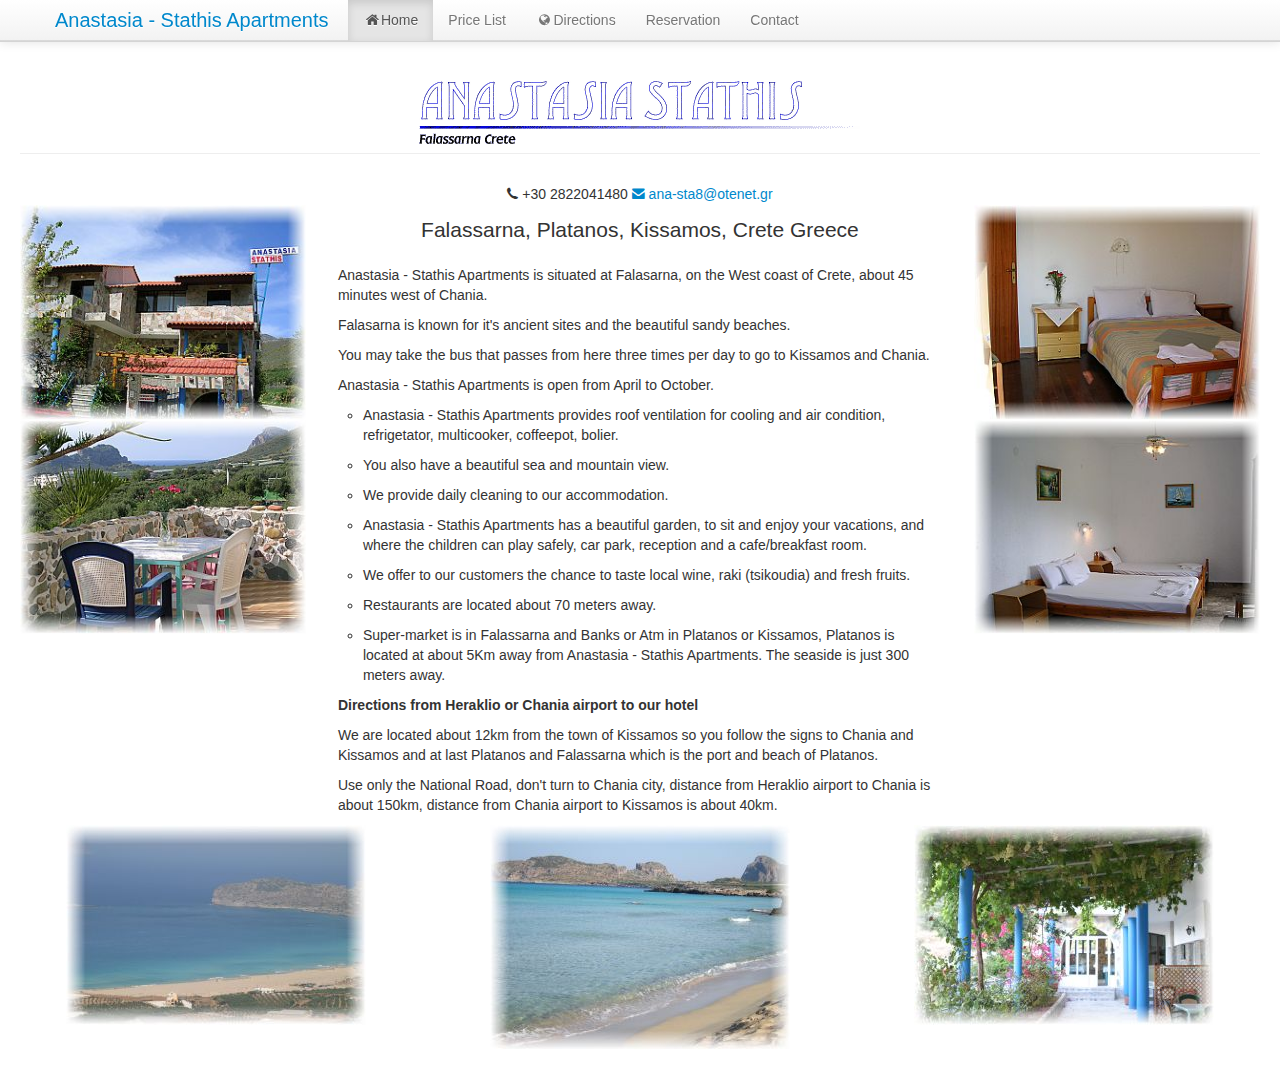
==== index.html @ 0674afc4 "initial commit" ====
<!DOCTYPE html>
<!-- saved from url=(0066)http://twitter.github.com/bootstrap/examples/starter-template.html -->
<html lang="en">
  <head>
    <meta http-equiv="Content-Type" content="text/html; charset=UTF-8">
    <meta charset="utf-8">
    <title>Anastasia Stathis - Stathis Anastasia</title>
    <meta name="viewport" content="width=device-width, initial-scale=1.0">
    <meta name="keywords" content="rooms,apartments,rent,beach,
Kissamos,Crete,Creta,Kreta,Kriti,
Hellas,Greece,Grece,Ellada,travel,Falasarna,Falassarna,Phalasarna,Phalassarna,Elafonissi,
Elafonisi,Gramvoussa,Balos,Elafonissos,Platanos,Drapanias,Mithimna,
greek,islands,vacations,tourism,olive,oil,
Kissamou,travel,info,tours,wind,surfing,Chania,Hania,Khania">
    <meta name="description" content="Anastasia - Stathis Apartments at Falasarna">
    <meta name="author" content="Κωνσταντίνος Κωσταρέλλης">

    <!-- Le styles -->
    <link href="css/bootstrap.min.css" rel="stylesheet">
    <style>
      body {
        padding-top: 60px; /* 60px to make the container go all the way to the bottom of the topbar */
      }
    </style>
    <link href="css/bootstrap-responsive.min.css" rel="stylesheet">
    <link href="css/mods.css" rel="stylesheet">

    <!-- Le HTML5 shim, for IE6-8 support of HTML5 elements -->
    <!--[if lt IE 9]>
      <script src="http://html5shim.googlecode.com/svn/trunk/html5.js"></script>
    <![endif]-->

    <!--  
    <link rel="shortcut icon" href="ico/favicon.ico">
    <link rel="apple-touch-icon-precomposed" sizes="144x144" href="ico/apple-touch-icon-144-precomposed.png">
    <link rel="apple-touch-icon-precomposed" sizes="114x114" href="ico/apple-touch-icon-114-precomposed.png">
    <link rel="apple-touch-icon-precomposed" sizes="72x72" href="ico/apple-touch-icon-72-precomposed.png">
    <link rel="apple-touch-icon-precomposed" href="ico/apple-touch-icon-57-precomposed.png">
    -->
  </head>

  <body>

    <div class="navbar navbar-fixed-top">
      <div class="navbar-inner">
        <div class="container">
          <a class="btn btn-navbar" data-toggle="collapse" data-target=".nav-collapse">
            <span class="icon-bar"></span>
            <span class="icon-bar"></span>
            <span class="icon-bar"></span>
          </a>
          <a class="brand" href="index.html" id="brand">Anastasia - Stathis Apartments</a> 
          <div class="nav-collapse collapse">
            <ul class="nav">
              <li class="active"><a href="index.html"><i class="icon-home"></i>Home</a></li>
              <li><a href="pricelist.html">Price List</a></li>
              <li><a href="directions.html"><i class="icon-globe"></i>Directions</a></li>
              <li><a href="reservation.html">Reservation</a></li>
              <li><a href="index.html">Contact</a></li>
            </ul>
          </div><!--/.nav-collapse -->
        </div>
      </div>
    </div>

    <div class="container-fluid">
      <center>
      <div class="page-header">
        <img id="logo" src="img/anastasia-stathis-logo-01.gif" >
      </div>
      <span><i class="icon-phone"></i>&nbsp;+30&nbsp;2822041480</span>
      <span><a href="mailto:ana-sta8@otenet.gr"><i class="icon-envelope-alt"></i>&nbsp;ana-sta8@otenet.gr</a></span>
      </center>
            <div class="row-fluid">
              <div class="span3">
                  <img src="img/stathisanastasia-04-300.jpg" alt="">
                  <img src="img/stathisanastasia-01-300.jpg" alt="">
              </div>
              <div class="span6"> 
<center><p class="lead">Falassarna, Platanos, Kissamos, Crete Greece</p></center>
                <ul class="unstyled">
                    <li>Anastasia - Stathis Apartments is situated at Falasarna, on the West coast of Crete, about 45 minutes west of Chania. </li>
                    <li>Falasarna is known for it's ancient sites and the beautiful sandy beaches.</li>
                    <li>You may take the bus that passes from here three times per day to go to Kissamos and Chania.</li>
                    <li>Anastasia - Stathis Apartments is open from April to October.<li>
                        <ul>
                            <li>Anastasia - Stathis Apartments provides roof ventilation for cooling and air condition, refrigetator, multicooker, coffeepot, bolier. </li>
                            <li>You also have a beautiful sea and mountain view. </li>
                            <li>We provide daily cleaning to our accommodation. </li>
                            <li>Anastasia - Stathis Apartments has a beautiful garden, to sit and enjoy your vacations, and where the children can play safely, car park, reception and a cafe/breakfast room. </li>
                            <li>We offer to our customers the chance to taste local wine, raki (tsikoudia) and fresh fruits. </li>
                            <li>Restaurants are located about 70 meters away. </li>
                            <li>Super-market is in Falassarna and Banks or Atm in Platanos or Kissamos, Platanos is located at about 5Km away from Anastasia - Stathis Apartments. The seaside is just 300 meters away.</li>
                        </ul></p>
                <p><strong>
                Directions from Heraklio or Chania airport to our hotel</strong></p>
<p>We are located about 12km from the town of Kissamos so you follow the signs to Chania and Kissamos and at last Platanos and Falassarna which is the port and beach of Platanos.</p>

<p>Use only the National Road, don't turn to Chania city, distance from Heraklio airport to Chania is about 150km, distance from Chania airport to Kissamos is about 40km.</p>

              </div>
              <div class="span3">
                  <img src="img/stathisanastasia-03-300.jpg" alt="">
                  <img src="img/stathisanastasia-05-300.jpg" alt="">
              </div>

          </div>
          <center>
          <div class="row-fluid">
              <div class="span4">
                <img src="img/stathisanastasia-10-300.jpg" alt="">
              </div>
              <div class="span4">
                <img src="img/stathisanastasia-12-300.jpg" alt="">
              </div>
              <div class="span4">
                <img src="img/stathisanastasia-11-300.jpg" alt="">
              </div>
          </div>
          </center>

    </div> <!-- /container -->

    <script src="js/jquery-1.8.1.min.js"></script>
    <script src="js/bootstrap.min.js"></script>
    <script type="text/javascript">
        var step=1;
        var brandlogo = jQuery('#brand');
        var logo = jQuery('#logo');
        function changeName() {
          if (step===1) {
            brandlogo.text('Anastasia - Stathis Apartments');
            logo.attr('src','img/anastasia-stathis-logo-01.gif');
          }
          if (step===2) {
            brandlogo.text('Stathis - Anastasia Apartments');
            logo.attr('src','img/stathis-anastasia-logo-01.gif');
          }
          if (step < 2) {
            step++;
          } else {
            step = 1;
          }
          setTimeout("changeName()",4000);
        }
      jQuery(function() {
        changeName();
      })
    </script>
    <embed src="media/navagio.mp3" autostart="true" hidden="true" loop="false"><noembed><bgsound src="media/navagio.mp3" loop="1"></noembed>
    </embed>
</body>
</html>
---- css/mods.css ----
#brand {
	color: #08C;
}
ul.unstyled li {
	margin: 0 0 10px;
}

.lead {
	padding-top: 10px;
}
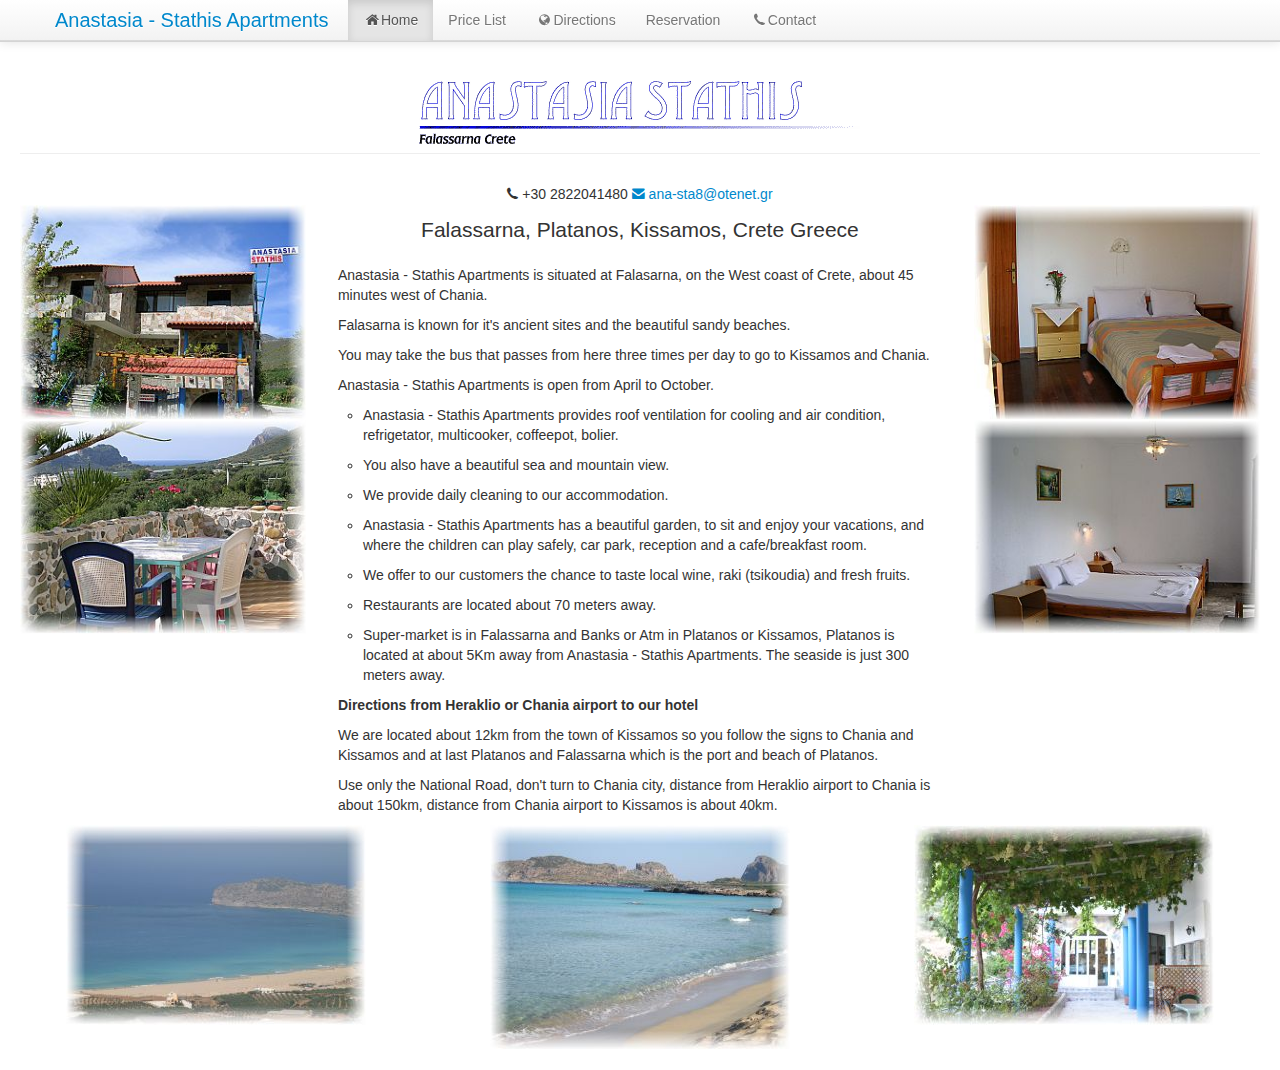
==== commit 183f5c28: "contact-site added" ====
--- a/index.html
+++ b/index.html
@@ -56,7 +56,7 @@
               <li><a href="pricelist.html">Price List</a></li>
               <li><a href="directions.html"><i class="icon-globe"></i>Directions</a></li>
               <li><a href="reservation.html">Reservation</a></li>
-              <li><a href="index.html">Contact</a></li>
+              <li><a href="contact.html"><i class="icon-phone"></i>Contact</a></li>
             </ul>
           </div><!--/.nav-collapse -->
         </div>
--- a/css/mods.css
+++ b/css/mods.css
@@ -7,4 +7,8 @@
 
 .lead {
 	padding-top: 10px;
+}
+
+div#contact{
+	margin:auto;
 }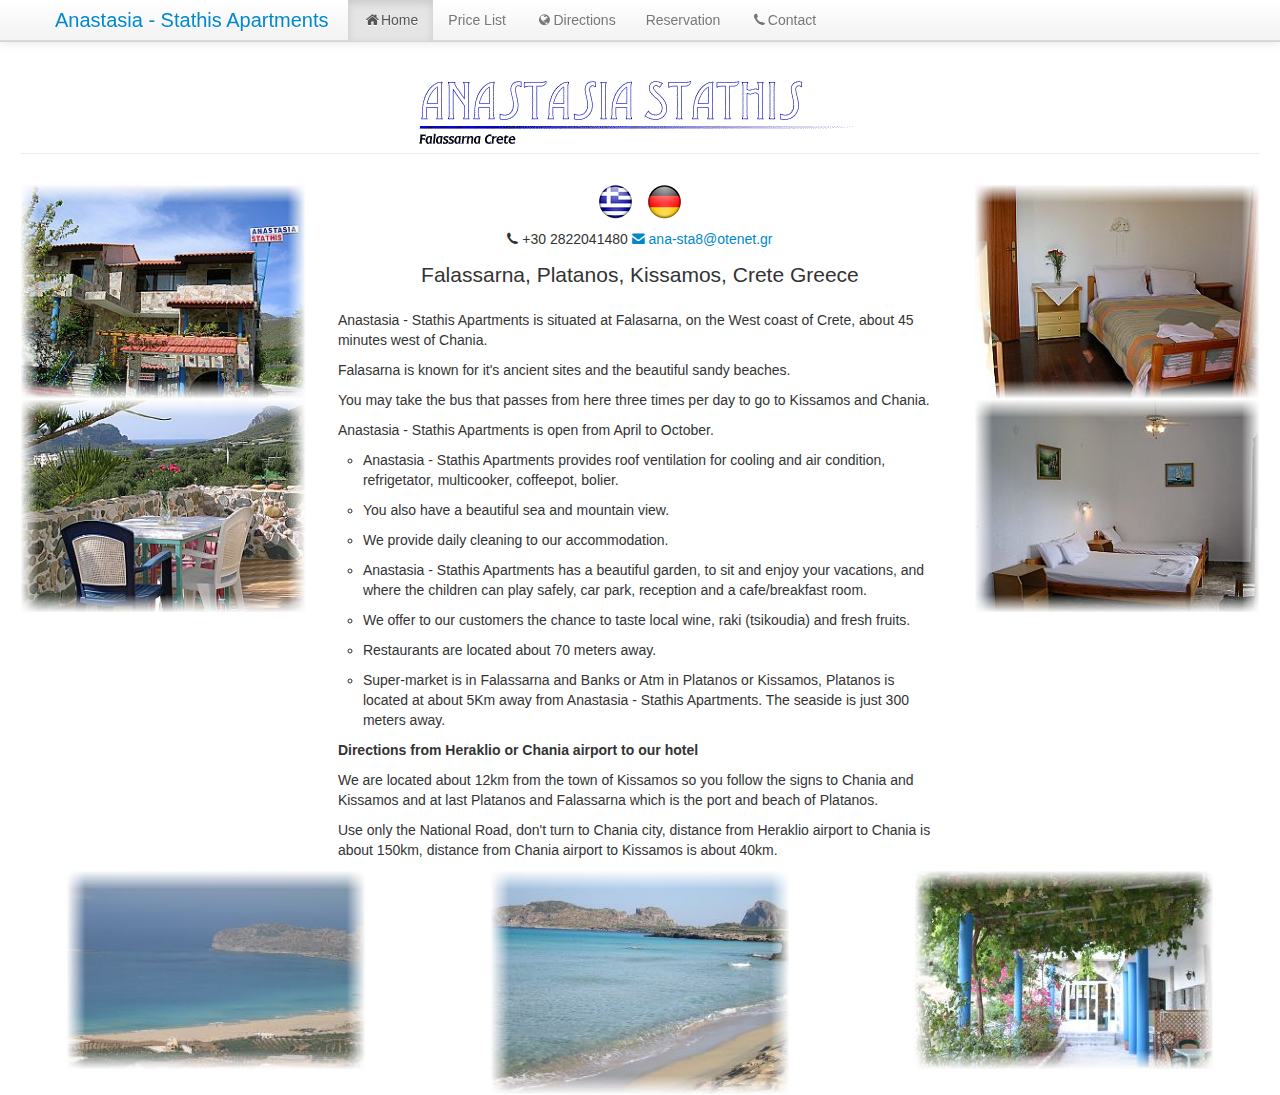
==== commit e4291935: "flaggen eingebaut" ====
--- a/index.html
+++ b/index.html
@@ -68,16 +68,24 @@
       <div class="page-header">
         <img id="logo" src="img/anastasia-stathis-logo-01.gif" >
       </div>
-      <span><i class="icon-phone"></i>&nbsp;+30&nbsp;2822041480</span>
-      <span><a href="mailto:ana-sta8@otenet.gr"><i class="icon-envelope-alt"></i>&nbsp;ana-sta8@otenet.gr</a></span>
       </center>
             <div class="row-fluid">
               <div class="span3">
                   <img src="img/stathisanastasia-04-300.jpg" alt="">
                   <img src="img/stathisanastasia-01-300.jpg" alt="">
               </div>
-              <div class="span6"> 
-<center><p class="lead">Falassarna, Platanos, Kissamos, Crete Greece</p></center>
+              <div class="span6">
+              <center>
+              <div id="langselector">
+                <p>
+                  <a href="index_gr.html"><img src="img/gr.png" alt="greek"></a>
+                  <a href="index_de.html"><img src="img/de.png" alt="german"></a>
+                </p>
+              </div>
+              <span><i class="icon-phone"></i>&nbsp;+30&nbsp;2822041480</span>
+              <span><a href="mailto:ana-sta8@otenet.gr"><i class="icon-envelope-alt"></i>&nbsp;ana-sta8@otenet.gr</a></span>
+
+<p class="lead">Falassarna, Platanos, Kissamos, Crete Greece</p></center>
                 <ul class="unstyled">
                     <li>Anastasia - Stathis Apartments is situated at Falasarna, on the West coast of Crete, about 45 minutes west of Chania. </li>
                     <li>Falasarna is known for it's ancient sites and the beautiful sandy beaches.</li>
@@ -147,7 +155,7 @@
         changeName();
       })
     </script>
-    <embed src="media/navagio.mp3" autostart="true" hidden="true" loop="false"><noembed><bgsound src="media/navagio.mp3" loop="1"></noembed>
-    </embed>
+<!--    <embed src="media/navagio.mp3" autostart="true" hidden="true" loop="false"><noembed><bgsound src="media/navagio.mp3" loop="1"></noembed>
+    </embed> -->
 </body>
 </html>--- a/css/mods.css
+++ b/css/mods.css
@@ -9,6 +9,10 @@
 	padding-top: 10px;
 }
 
+#langselector a {
+	margin: 0 5px;
+}
+
 div#contact{
 	margin:auto;
 }